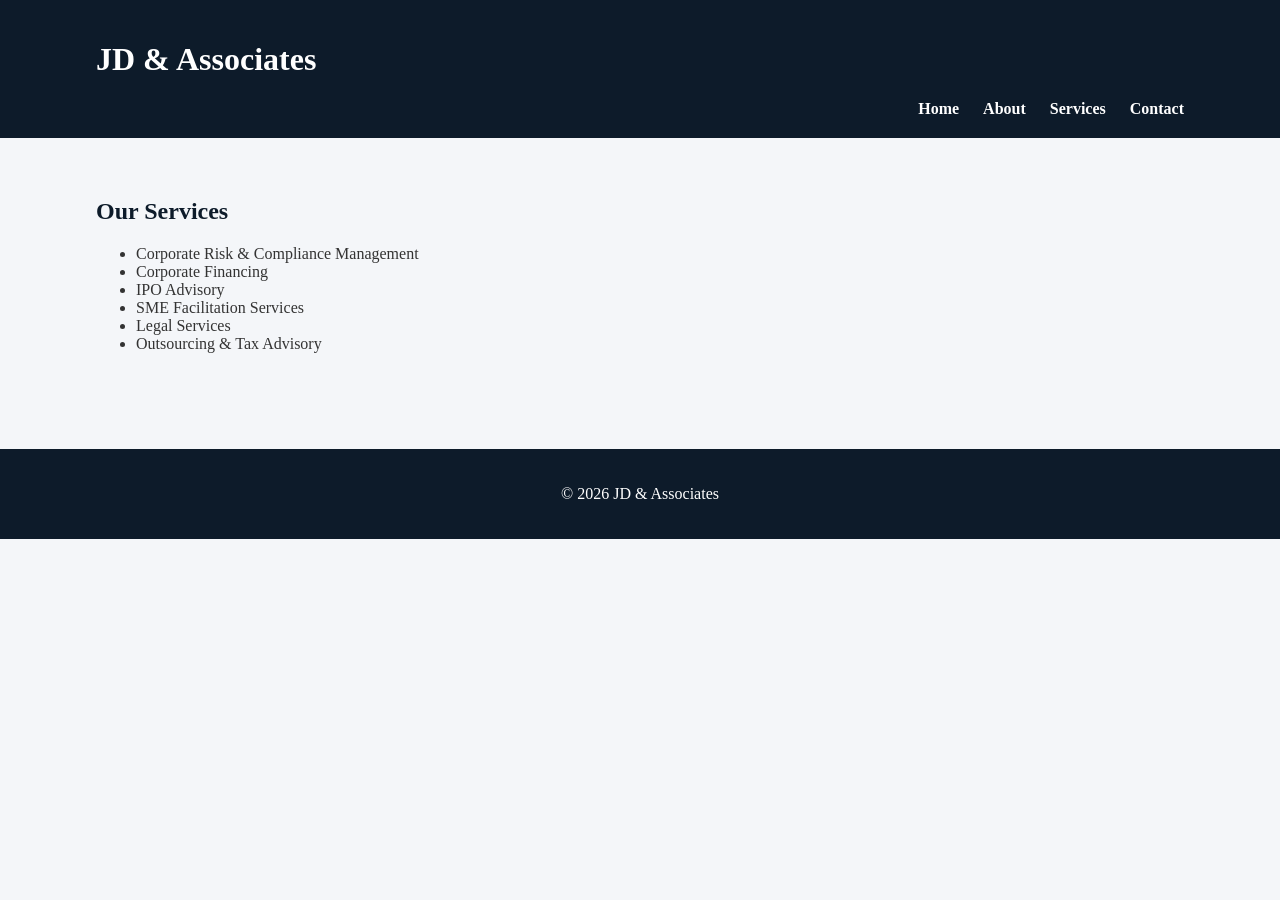
==== services.html @ a450cb8b "Create services.html" ====
<!DOCTYPE html>
<html>
<head>
    <title>Services - JD & Associates</title>
    <link rel="stylesheet" href="style.css">
</head>
<body>

<header>
    <div class="container">
        <h1>JD & Associates</h1>
        <nav>
            <a href="index.html">Home</a>
            <a href="about.html">About</a>
            <a href="services.html">Services</a>
            <a href="contact.html">Contact</a>
        </nav>
    </div>
</header>

<section class="container">
    <h2>Our Services</h2>

    <ul>
        <li>Corporate Risk & Compliance Management</li>
        <li>Corporate Financing</li>
        <li>IPO Advisory</li>
        <li>SME Facilitation Services</li>
        <li>Legal Services</li>
        <li>Outsourcing & Tax Advisory</li>
    </ul>
</section>

<footer>
    <p>© 2026 JD & Associates</p>
</footer>

</body>
</html>
---- style.css ----
body {
    font-family: 'Georgia', serif;
    margin: 0;
    padding: 0;
    background-color: #f4f6f9;
    color: #333;
}

header {
    background-color: #0d1b2a;
    color: white;
    padding: 20px 0;
}

.container {
    width: 85%;
    margin: auto;
    overflow: hidden;
}

nav {
    text-align: right;
}

nav a {
    color: white;
    text-decoration: none;
    margin-left: 20px;
    font-weight: bold;
}

.hero {
    background-color: #1b263b;
    color: white;
    padding: 80px 0;
    text-align: center;
}

.hero h1 {
    margin-bottom: 10px;
    font-size: 40px;
}

.btn {
    display: inline-block;
    padding: 10px 20px;
    background-color: #d4af37;
    color: #000;
    text-decoration: none;
    margin-top: 20px;
    font-weight: bold;
}

section {
    padding: 40px 0;
}

h2 {
    color: #0d1b2a;
}

footer {
    background-color: #0d1b2a;
    color: white;
    text-align: center;
    padding: 20px 0;
    margin-top: 40px;
}
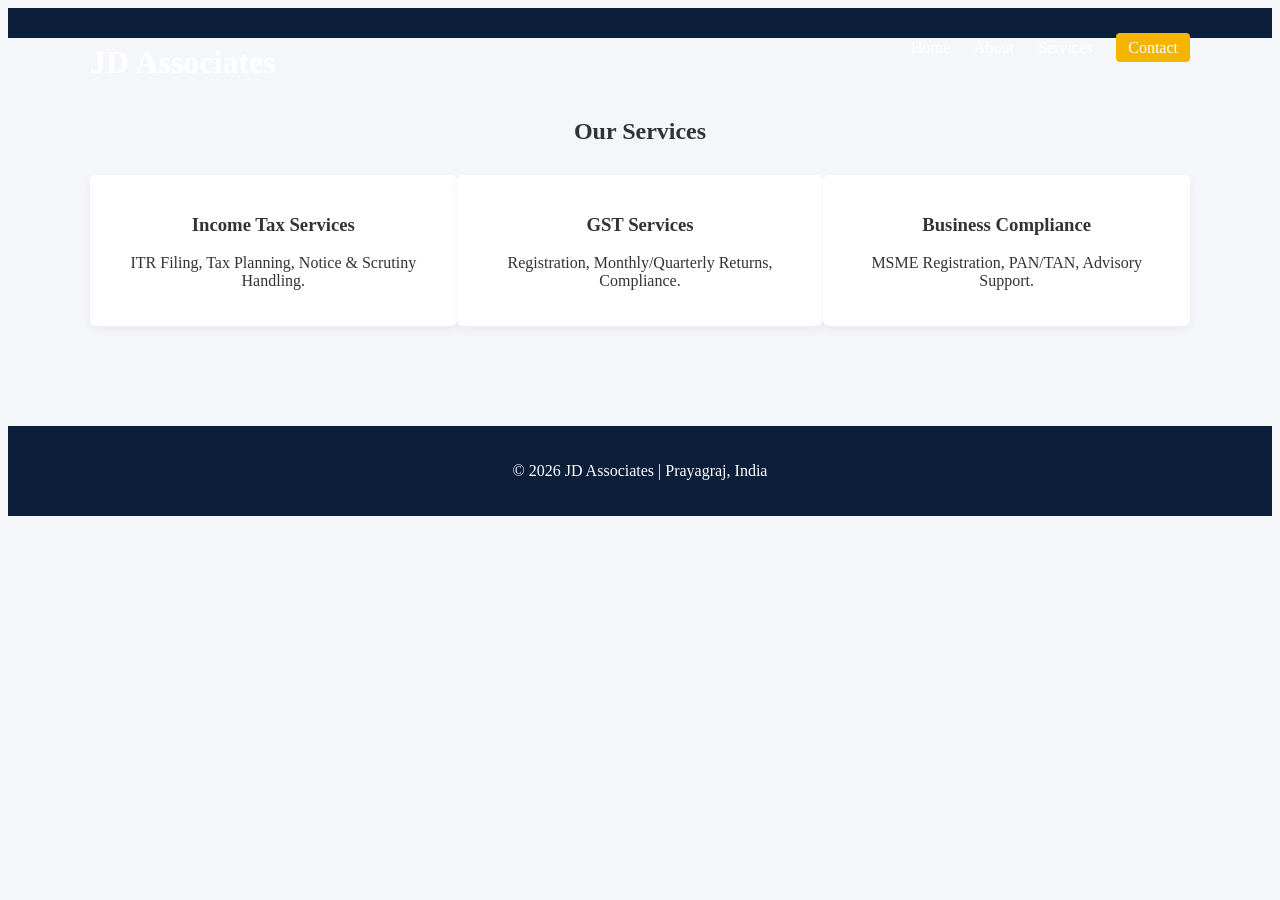
==== commit 0242f897: "Update services.html" ====
--- a/services.html
+++ b/services.html
@@ -1,38 +1,55 @@
 <!DOCTYPE html>
-<html>
+<html lang="en">
 <head>
-    <title>Services - JD & Associates</title>
-    <link rel="stylesheet" href="style.css">
+<meta charset="UTF-8">
+<meta name="viewport" content="width=device-width, initial-scale=1.0">
+<title>Our Services | JD Associates</title>
+<link rel="stylesheet" href="style.css">
 </head>
+
 <body>
 
 <header>
     <div class="container">
-        <h1>JD & Associates</h1>
+        <h1 class="logo">JD Associates</h1>
         <nav>
-            <a href="index.html">Home</a>
-            <a href="about.html">About</a>
-            <a href="services.html">Services</a>
-            <a href="contact.html">Contact</a>
+            <ul>
+                <li><a href="index.html">Home</a></li>
+                <li><a href="about.html">About</a></li>
+                <li><a href="services.html">Services</a></li>
+                <li><a href="contact.html" class="btn">Contact</a></li>
+            </ul>
         </nav>
     </div>
 </header>
 
-<section class="container">
-    <h2>Our Services</h2>
+<section class="services-preview">
+    <div class="container">
+        <h2>Our Services</h2>
 
-    <ul>
-        <li>Corporate Risk & Compliance Management</li>
-        <li>Corporate Financing</li>
-        <li>IPO Advisory</li>
-        <li>SME Facilitation Services</li>
-        <li>Legal Services</li>
-        <li>Outsourcing & Tax Advisory</li>
-    </ul>
+        <div class="cards">
+            <div class="card">
+                <h3>Income Tax Services</h3>
+                <p>ITR Filing, Tax Planning, Notice & Scrutiny Handling.</p>
+            </div>
+
+            <div class="card">
+                <h3>GST Services</h3>
+                <p>Registration, Monthly/Quarterly Returns, Compliance.</p>
+            </div>
+
+            <div class="card">
+                <h3>Business Compliance</h3>
+                <p>MSME Registration, PAN/TAN, Advisory Support.</p>
+            </div>
+        </div>
+    </div>
 </section>
 
 <footer>
-    <p>© 2026 JD & Associates</p>
+    <div class="container">
+        <p>© 2026 JD Associates | Prayagraj, India</p>
+    </div>
 </footer>
 
 </body>
--- a/style.css
+++ b/style.css
@@ -1,68 +1,116 @@
-body {
-    font-family: 'Georgia', serif;
+ {
     margin: 0;
     padding: 0;
+    box-sizing: border-box;
+    font-family: Arial, sans-serif;
+}
+
+body {
     background-color: #f4f6f9;
     color: #333;
 }
 
-header {
-    background-color: #0d1b2a;
-    color: white;
-    padding: 20px 0;
+.container {
+    width: 90%;
+    max-width: 1100px;
+    margin: auto;
 }
 
-.container {
-    width: 85%;
-    margin: auto;
-    overflow: hidden;
+header {
+    background: #0b1f3a;
+    padding: 15px 0;
+    color: white;
 }
 
-nav {
-    text-align: right;
+.logo {
+    float: left;
+}
+
+nav ul {
+    list-style: none;
+    float: right;
+}
+
+nav ul li {
+    display: inline-block;
+    margin-left: 20px;
 }
 
 nav a {
     color: white;
     text-decoration: none;
-    margin-left: 20px;
-    font-weight: bold;
+    font-weight: 500;
+}
+
+nav .btn {
+    background: #f4b400;
+    padding: 6px 12px;
+    border-radius: 4px;
 }
 
 .hero {
-    background-color: #1b263b;
+    background: #0b1f3a;
     color: white;
-    padding: 80px 0;
+    text-align: center;
+    padding: 80px 20px;
+}
+
+.primary-btn {
+    background: #f4b400;
+    color: black;
+    padding: 10px 20px;
+    display: inline-block;
+    margin-top: 20px;
+    text-decoration: none;
+    border-radius: 4px;
+}
+
+.services-preview {
+    padding: 60px 0;
     text-align: center;
 }
 
-.hero h1 {
-    margin-bottom: 10px;
-    font-size: 40px;
+.cards {
+    display: flex;
+    justify-content: space-between;
+    margin-top: 30px;
 }
 
-.btn {
-    display: inline-block;
-    padding: 10px 20px;
-    background-color: #d4af37;
-    color: #000;
-    text-decoration: none;
-    margin-top: 20px;
-    font-weight: bold;
-}
-
-section {
-    padding: 40px 0;
-}
-
-h2 {
-    color: #0d1b2a;
+.card {
+    background: white;
+    padding: 20px;
+    width: 30%;
+    border-radius: 6px;
+    box-shadow: 0 4px 10px rgba(0,0,0,0.05);
 }
 
 footer {
-    background-color: #0d1b2a;
+    background: #0b1f3a;
     color: white;
     text-align: center;
     padding: 20px 0;
     margin-top: 40px;
 }
+
+/* Responsive */
+@media (max-width: 768px) {
+    .cards {
+        flex-direction: column;
+    }
+
+    .card {
+        width: 100%;
+        margin-bottom: 20px;
+    }
+
+    nav ul {
+        float: none;
+        text-align: center;
+        margin-top: 10px;
+    }
+
+    .logo {
+        float: none;
+        text-align: center;
+    }
+}
